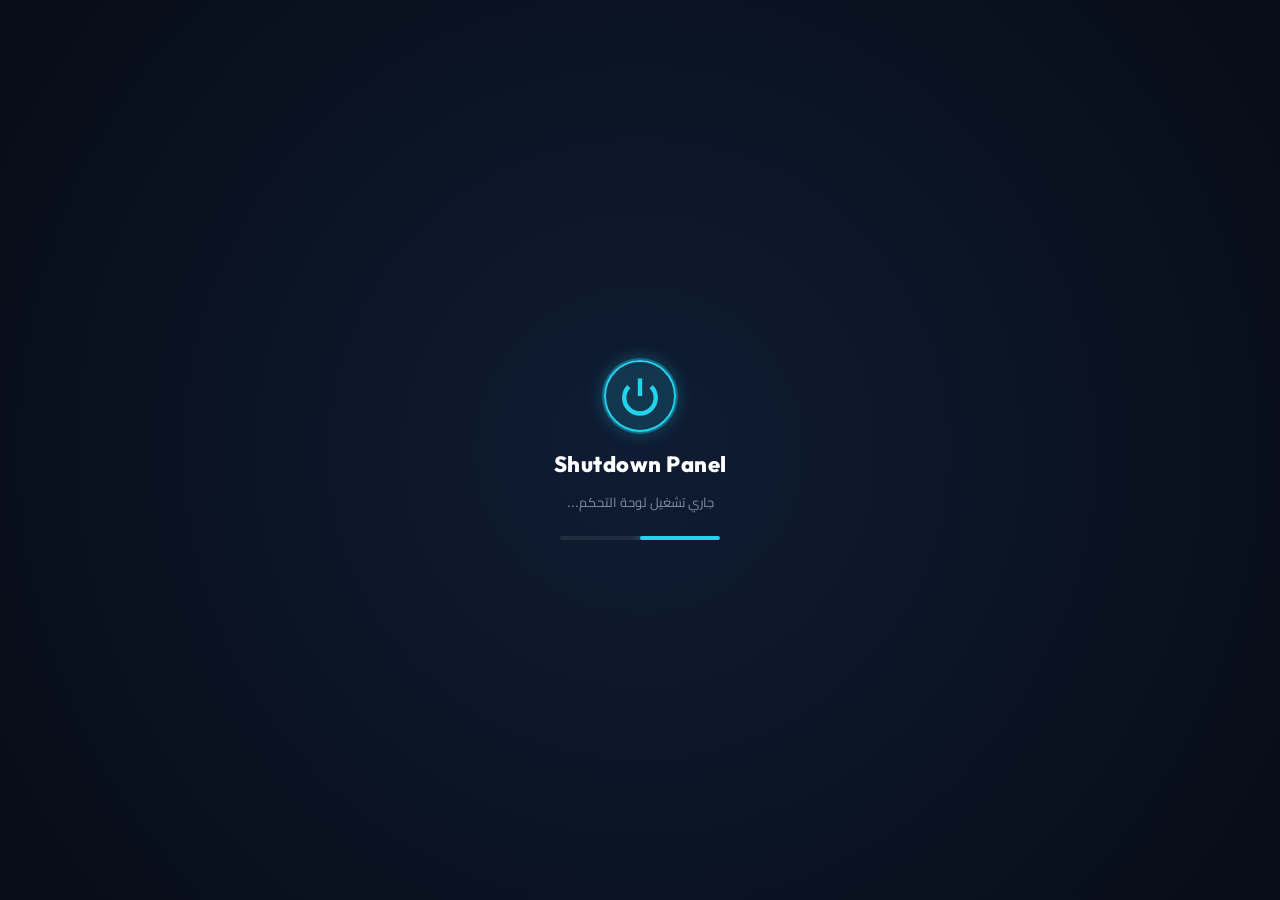
==== gui/web/index.html @ f82fb3de "feat: initial commit for ARN Shutdown Panel - Remote PC Power Management System" ====
<!DOCTYPE html>
<html lang="ar" dir="rtl">
<head>
  <meta charset="UTF-8">
  <meta name="viewport" content="width=device-width, initial-scale=1.0">
  <title>Shutdown Panel</title>
  <link rel="stylesheet" href="themes.css">
  <link rel="stylesheet" href="styles.css">
</head>
<body style="background: var(--bg); color: var(--text); margin: 0; padding: 0; overflow: hidden;">

  <!-- Premium Animated Splash Screen -->
  <div id="appSplashScreen" class="splash-screen">
    <div class="splash-content">
      <div class="splash-logo power-ring pulse-glow">
        <svg width="42" height="42" viewBox="0 0 24 24" fill="none" stroke="currentColor" stroke-width="2.5"><path d="M18.36 6.64a9 9 0 1 1-12.73 0"></path><line x1="12" y1="2" x2="12" y2="12"></line></svg>
      </div>
      <h1 class="splash-title">Shutdown Panel</h1>
      <p class="splash-subtitle">جاري تشغيل لوحة التحكم...</p>
      <div class="splash-loader">
        <div class="splash-progress"></div>
      </div>
    </div>
  </div>

  <div class="panel-container">
    <div class="app-window panel-shadow">
      
      <!-- Titlebar -->
      <div class="window-titlebar">
        <div class="brand-section">
          <div class="brand-logo-icon">
            <span id="brandPowerIcon"></span>
          </div>
          <div class="brand-badge">
            <span class="brand-title">Shutdown Panel</span>
            <span class="brand-subtitle" id="lblSubtitle">لوحة تحكم الجهاز</span>
            <span class="status-badge" id="lblConnStatus">متصل</span>
          </div>
        </div>

        <div class="window-controls">
          <button class="icon-btn" id="btnAbout" title="حول البرنامج / About">
            <span id="aboutIcon"></span>
          </button>
          <button class="icon-btn" id="btnThemeToggle" title="Theme">
            <span id="themeIcon"></span>
          </button>
          <button class="icon-btn" id="btnLangToggle" title="Language" style="font-weight: 700; font-size: 11px;">
            EN
          </button>
          <button class="icon-btn" id="btnMinimize" title="Minimize">
            <span id="minIcon"></span>
          </button>
          <button class="icon-btn btn-close" id="btnClose" title="Close">
            <span id="closeIcon"></span>
          </button>
        </div>
      </div>

      <!-- Stats & Server Sub-header -->
      <div class="stats-header">
        <!-- Server Status + Power Button (Left in RTL) -->
        <div class="server-pill">
          <button class="server-indicator-btn power-ring pulse-glow" id="btnHeaderPower" title="إيقاف فوري للجهاز">
            <span id="headerPowerIcon"></span>
          </button>
          <span>Server: <b id="lblServerStatus" style="color: var(--ok);">غير متصل</b></span>
        </div>

        <!-- Hardware Stats (Right in RTL) -->
        <div id="statsRow" style="display: flex; gap: 10px; align-items: center;">
          <span id="batteryPill" class="battery-pill" style="display:none;">🔋 <b id="batteryVal">0%</b></span>
          <span>RAM: <b id="ramVal" style="color: var(--text);">0.0%</b></span>
          <span style="opacity: 0.4;">|</span>
          <span>CPU: <b id="cpuVal" style="color: var(--text);">0.0%</b></span>
          <span id="tempDivider" style="opacity: 0.4; display: none;">|</span>
          <span id="tempRow" style="display: none;">الحرارة: <b id="tempVal">0°</b></span>
        </div>
      </div>

      <!-- Tabs Bar -->
      <div class="tabs-bar">
        <button class="tab-pill active" data-tab="timer">
          <span id="tabIconTimer"></span>
          <span id="lblTabTimer">المؤقت</span>
        </button>
        <button class="tab-pill" data-tab="remote">
          <span id="tabIconRemote"></span>
          <span id="lblTabRemote">التحكم عن بعد</span>
        </button>
        <button class="tab-pill" data-tab="quick">
          <span id="tabIconQuick"></span>
          <span id="lblTabQuick">إجراءات سريعة</span>
        </button>
        <button class="tab-pill" data-tab="schedules">
          <span id="tabIconSched">🗓️</span>
          <span id="lblTabSched">الجدولة</span>
        </button>
        <button class="tab-pill" data-tab="settings">
          <span id="tabIconSettings"></span>
          <span id="lblTabSettings">الإعدادات</span>
        </button>
      </div>

      <!-- Content Area -->
      <div class="tab-content-area">
        
        <!-- TAB 1: TIMER -->
        <div class="pane active" id="pane-timer">
          <!-- Card 1: Time Pickers -->
          <div class="box-card">
            <h2 style="text-align: center; font-size: 16px; font-weight: 700; margin-bottom: 16px;">
              <span id="lblSetTime">ضبط وقت الإيقاف</span> <span style="font-size: 18px;">⏰</span>
            </h2>
            <div class="inputs-grid">
              <div class="field-group">
                <label class="field-label" id="lblHours">ساعات</label>
                <select class="large-select-box" id="selectHours"></select>
              </div>
              <div class="field-group">
                <label class="field-label" id="lblMinutes">دقائق</label>
                <select class="large-select-box" id="selectMinutes"></select>
              </div>
            </div>
          </div>

          <!-- Card 2: Status / Countdown Box -->
          <div class="box-card" id="statusCard">
            <!-- Active Countdown state -->
            <div id="runningCountdownBox" style="display: none; text-align: center; padding: 12px 0;">
              <div style="font-size: 12px; color: var(--muted); margin-bottom: 4px;">
                <span id="lblRemaining">الوقت المتبقي لإيقاف التشغيل</span>
              </div>
              <div class="tick" id="cdTimeDisplay" style="font-family: monospace; font-size: 46px; font-weight: 800; color: var(--cyan); letter-spacing: 2px;">
                00:00:00
              </div>
              <div style="width: 100%; height: 8px; background: rgba(255,255,255,0.06); border-radius: 99px; overflow: hidden; margin: 14px 0 10px 0;">
                <div class="countdown-bar" id="cdProgressBar" style="width: 100%; height: 100%; border-radius: 99px;"></div>
              </div>
              <div style="display: flex; justify-content: center; gap: 10px; margin-top: 8px;">
                <button class="ghost-btn" id="btnPauseResume">
                  <span id="cdPauseIcon"></span> <span id="lblBtnPause">إيقاف مؤقت</span>
                </button>
              </div>
            </div>

            <!-- Big Glowing Neon Button -->
            <button class="btn-big-start cyan-glow" id="btnStartMain">
              <span id="boltIcon"></span>
              <span id="lblStartBtn">بدء العداد</span>
            </button>
          </div>

          <!-- Card 3: Quick Presets -->
          <div class="box-card">
            <!-- Quick Presets -->
            <div class="presets-row" style="display: grid; grid-template-columns: 1fr 1fr; gap: 10px;">
              <button class="preset-btn" data-secs="300" id="p5m" style="padding: 12px;">5 دقائق</button>
              <button class="preset-btn" data-secs="900" id="p15m" style="padding: 12px;">15 دقيقة</button>
              <button class="preset-btn" data-secs="1800" id="p30m" style="padding: 12px;">30 دقيقة</button>
              <button class="preset-btn" data-secs="3600" id="p1h" style="padding: 12px;">ساعة واحدة</button>
            </div>
          </div>

          <!-- Bottom Hint -->
          <div class="bottom-hint" id="lblBottomHint">
            انقر مزدوجاً على شريط العداد لإلغاء العد التنازلي
          </div>
        </div>

        <!-- TAB 2: REMOTE CONTROL -->
        <div class="pane" id="pane-remote">
          <div class="box-card">
            <div style="display: flex; align-items: center; justify-content: space-between;">
              <div>
                <div style="font-size: 15px; font-weight: 700; display: flex; align-items: center; gap: 8px;">
                  <span id="remoteWifiIcon"></span>
                  <span id="lblRemoteTitle">التحكم عن بعد</span>
                  <span class="status-badge" id="lblRemoteBadge" style="background: rgba(251,113,133,0.15); color: var(--danger);">غير متصل</span>
                </div>
                <p style="font-size: 12px; color: var(--muted); margin-top: 6px;" id="lblRemoteDescription">اسمح لأجهزة أخرى على الشبكة بالتحكم في الجهاز.</p>
              </div>
              <button class="ghost-btn" id="btnServerToggle">تفعيل</button>
            </div>

            <div style="display: grid; grid-template-columns: 1fr 1fr; gap: 12px; margin-top: 14px;">
              <div>
                <label class="field-label" id="lblBindAddr">عنوان الربط</label>
                <select class="large-select-box" id="selectBindAddr" style="font-size: 14px; padding: 10px;"></select>
              </div>
              <div>
                <label class="field-label" id="lblPortNum">المنفذ</label>
                <input type="number" id="inputPortNum" value="8080" class="large-select-box" style="font-size: 14px; padding: 10px; color: var(--text);" />
              </div>
            </div>

            <!-- Credentials Box (Username & Password) -->
            <div style="background: var(--panel); border: 1px solid var(--stroke); border-radius: 12px; padding: 12px 14px; margin-top: 12px;">
              <div style="font-size: 13px; font-weight: 700; margin-bottom: 10px; display: flex; align-items: center; justify-content: space-between;">
                <span style="display: flex; align-items: center; gap: 6px;">🔐 <span id="lblAuthCredentials">بيانات الدخول للتحكم</span></span>
                <button class="ghost-btn" id="btnSaveCredentials" style="font-size: 11px; padding: 4px 10px; color: var(--cyan);">حفظ التعديل</button>
              </div>
              <div style="display: grid; grid-template-columns: 1fr 1fr; gap: 10px;">
                <div>
                  <label class="field-label" style="font-size: 11px;" id="lblUsername">اسم المستخدم</label>
                  <input type="text" id="inputRemoteUsername" value="admin" class="large-select-box" style="font-size: 13px; padding: 8px 10px; width: 100%; color: var(--text);" autocomplete="off" />
                </div>
                <div>
                  <label class="field-label" style="font-size: 11px;" id="lblPassword">كلمة المرور</label>
                  <input type="text" id="inputRemotePassword" value="admin" class="large-select-box" style="font-size: 13px; padding: 8px 10px; width: 100%; color: var(--text);" autocomplete="off" />
                </div>
              </div>
              <div id="remoteUrls" style="font-size: 12px; color: var(--cyan); margin-top: 10px; font-family: monospace; word-break: break-all;"></div>
            </div>

            <!-- QR Code Section for Instant Phone Connection -->
            <div id="qrSectionBox" style="display: flex; align-items: center; gap: 16px; background: rgba(6,182,212,0.05); border: 1px dashed var(--cyan); border-radius: 14px; padding: 14px; margin-top: 12px;">
              <div style="background: #fff; padding: 6px; border-radius: 10px; display: flex; align-items: center; justify-content: center; min-width: 110px; min-height: 110px;">
                <img id="qrCodeImg" src="" alt="QR Code" style="width: 100px; height: 100px; display: block;" />
              </div>
              <div>
                <strong style="font-size: 14px; color: var(--text); display: flex; align-items: center; gap: 6px;">
                  <span>📱</span> <span id="lblQrTitle">مسح رمز QR للاتصال الفوري</span>
                </strong>
                <p style="font-size: 12px; color: var(--muted); margin-top: 4px;" id="lblQrDesc">
                  افتح كاميرا الهاتف وامسح الكود لفتح لوحة التحكم الكاملة والاتصال تلقائياً بدون كتابة الرمز!
                </p>
                <div style="margin-top: 8px; display: flex; gap: 8px;">
                  <button class="ghost-btn" id="btnCopyFullLink" style="font-size: 11px; padding: 4px 10px;">
                    📋 نسخ الرابط المباشر
                  </button>
                </div>
              </div>
            </div>
          </div>

          <div class="box-card">
            <div style="display: flex; justify-content: space-between; align-items: center; margin-bottom: 8px;">
              <h3 style="font-size: 13px; font-weight: 700;" id="lblClientsTitle">الأجهزة المتصلة</h3>
            </div>
            <div id="clientsList" style="font-size: 12px; color: var(--muted); text-align: center; padding: 12px 0;">
              لا توجد أجهزة متصلة حالياً
            </div>
          </div>
        </div>

        <!-- TAB 3: QUICK ACTIONS -->
        <div class="pane" id="pane-quick">
          <div class="box-card">
            <div class="tiles-grid">
              <div class="action-tile" data-action="shutdown">
                <div class="action-tile-icon" style="color: var(--danger);"><span id="qIconShutdown"></span></div>
                <strong id="qLblShutdown" style="font-size: 13px;">إيقاف التشغيل</strong>
              </div>
              <div class="action-tile" data-action="restart">
                <div class="action-tile-icon"><span id="qIconRestart"></span></div>
                <strong id="qLblRestart" style="font-size: 13px;">إعادة التشغيل</strong>
              </div>
              <div class="action-tile" data-action="sleep">
                <div class="action-tile-icon"><span id="qIconSleep"></span></div>
                <strong id="qLblSleep" style="font-size: 13px;">وضع النوم</strong>
              </div>
              <div class="action-tile" data-action="display_off">
                <div class="action-tile-icon"><span id="qIconDisplayOff"></span></div>
                <strong id="qLblDisplayOff" style="font-size: 13px;">إطفاء الشاشة</strong>
              </div>
              <div class="action-tile" data-action="lock">
                <div class="action-tile-icon"><span id="qIconLock"></span></div>
                <strong id="qLblLock" style="font-size: 13px;">قفل الجهاز</strong>
              </div>
              <div class="action-tile" data-action="signout">
                <div class="action-tile-icon"><span id="qIconSignout"></span></div>
                <strong id="qLblSignout" style="font-size: 13px;">تسجيل الخروج</strong>
              </div>
            </div>
          </div>

          <div class="box-card">
            <div style="display: flex; justify-content: space-between; align-items: center; margin-bottom: 12px;">
              <div>
                <strong style="font-size: 13px;" id="lblCustomLockTitle">🛡️ شاشة القفل المخصصة (ARN Lock)</strong>
                <p style="font-size: 11px; color: var(--muted); margin-top: 2px;" id="lblCustomLockDesc">
                  تجميد الشاشة بنافذة كاملة مخصصة ومنع المتطفلين وعرض رسالة صيانة
                </p>
              </div>
              <span class="status-badge" id="badgeDesktopLockStatus" style="background: rgba(148, 163, 184, 0.15); color: var(--muted);">مفتوح</span>
            </div>
            <div style="display: flex; gap: 8px;">
              <input 
                type="text" 
                id="inputDesktopLockMsg" 
                class="large-select-box" 
                style="flex: 1; text-align: start; font-size: 13px; padding: 8px 12px;" 
                placeholder="الجهاز تحت الصيانة - يرجى عدم لمس الحاسوب" 
                value="الجهاز تحت الصيانة - يرجى عدم لمس الحاسوب"
              />
              <button class="ghost-btn" id="btnTriggerCustomLock" style="padding: 0 16px; border-color: var(--cyan); color: var(--cyan); white-space: nowrap;">
                🔒 قفل الشاشة الآن
              </button>
            </div>
          </div>

          <div class="box-card" style="display: flex; justify-content: space-between; align-items: center;">
            <div>
              <strong style="font-size: 13px;" id="lblAbortTile">إلغاء أي أمر معلّق</strong>
              <p style="font-size: 11px; color: var(--muted);">shutdown.exe /a</p>
            </div>
            <button class="ghost-btn danger" id="btnAbortSys">
              <span id="abortBanIcon"></span> <span id="lblBtnAbort">إلغاء الآن</span>
            </button>
          </div>
        </div>

        <!-- TAB 4: SCHEDULES -->
        <div class="pane" id="pane-schedules">
          <div class="box-card">
            <div style="display: flex; justify-content: space-between; align-items: center;">
              <div>
                <strong style="font-size: 14px;" id="lblSchedTitle">جدولة أسبوعية</strong>
                <p style="font-size: 11px; color: var(--muted); margin-top: 4px;" id="lblSchedDesc">
                  نفّذ إجراءً تلقائيًا في أوقات محددة من الأسبوع — مثل إيقاف التشغيل يوميًا 23:00
                </p>
              </div>
            </div>

            <div id="schedulesList" style="display: flex; flex-direction: column; gap: 8px;">
              <div style="text-align: center; color: var(--muted); font-size: 12px; padding: 14px 0;" id="noSchedulesMsg">
                لا توجد جدولة بعد
              </div>
            </div>

            <div class="sched-form">
              <div>
                <label class="field-label" id="lblSchedAction">الإجراء</label>
                <select class="large-select-box" id="schedAction" style="font-size: 13px; padding: 9px;">
                  <option value="shutdown">إيقاف التشغيل</option>
                  <option value="restart">إعادة التشغيل</option>
                  <option value="sleep">وضع النوم</option>
                  <option value="display_off">إطفاء الشاشة</option>
                  <option value="lock">قفل الجهاز</option>
                  <option value="signout">تسجيل الخروج</option>
                </select>
              </div>
              <div>
                <label class="field-label" id="lblSchedTime">الوقت</label>
                <input type="time" id="schedTime" value="23:00" class="large-select-box" style="font-size: 13px; padding: 9px; color: var(--text);" />
              </div>
              <div class="sched-days" id="schedDays"></div>
              <button class="ghost-btn" id="btnAddSchedule" style="grid-column: 1 / -1;">➕ إضافة جدولة</button>
            </div>
          </div>
        </div>

        <!-- TAB 5: SETTINGS -->
        <div class="pane" id="pane-settings">
          <div class="box-card" style="display: flex; flex-direction: column; gap: 12px;">
            <div style="display: flex; justify-content: space-between; align-items: center;">
              <div>
                <strong style="font-size: 13px;" id="lblSetLang">اللغة / Language</strong>
              </div>
              <select id="cfgLang" class="large-select-box" style="width: auto; padding: 6px 12px; font-size: 13px;">
                <option value="ar">العربية (Arabic)</option>
                <option value="en">English</option>
              </select>
            </div>

            <div style="display: flex; justify-content: space-between; align-items: center;">
              <div>
                <strong style="font-size: 13px;" id="lblSetTheme">السمة / Theme</strong>
              </div>
              <select id="cfgTheme" class="large-select-box" style="width: auto; padding: 6px 12px; font-size: 13px;">
                <option value="dark">داكن (Dark)</option>
                <option value="light">فاتح (Light)</option>
                <option value="ocean">محيط (Ocean)</option>
                <option value="forest">غابة (Forest)</option>
                <option value="sunset">غروب (Sunset)</option>
                <option value="purple">بنفسجي (Purple)</option>
                <option value="midnight">منتصف الليل (Midnight)</option>
              </select>
            </div>

            <div style="display: flex; justify-content: space-between; align-items: center;">
              <div>
                <strong style="font-size: 13px;" id="lblSetWidgetStyle">تصميم نافذة الوقت</strong>
                <p style="font-size: 11px; color: var(--muted);" id="lblSetWidgetStyleDesc">شكل نافذة الوقت الفعلي على حافة الشاشة</p>
              </div>
              <select id="cfgWidgetStyle" class="large-select-box" style="width: auto; padding: 6px 12px; font-size: 13px;">
                <option value="cyber">⚡ نيون سايبر (Cyber Glass)</option>
                <option value="pill">💊 كبسولة بسيطة (Minimal Pill)</option>
                <option value="hud">🛰️ شاشة تكتيكية (Sci-Fi HUD)</option>
                <option value="luxury">⏱️ فخامة ملكية (Luxury Chrono)</option>
              </select>
            </div>

            <div style="display: flex; justify-content: space-between; align-items: center;">
              <div>
                <strong style="font-size: 13px;" id="lblSetCountdownStyle">تصميم عداد التنازلي</strong>
                <p style="font-size: 11px; color: var(--muted);" id="lblSetCountdownStyleDesc">شكل شاشة العداد المنبثقة أعلى الشاشة</p>
              </div>
              <select id="cfgCountdownStyle" class="large-select-box" style="width: auto; padding: 6px 12px; font-size: 13px;">
                <option value="hud">📊 شريط HUD علوي (HUD Bar)</option>
                <option value="island">⭕ حلقة دائرية (Dynamic Island)</option>
                <option value="reactor">🔋 مفاعل طاقة (Cyber Reactor)</option>
                <option value="pill">🫧 كبسولة زجاجية (Glass Pill)</option>
              </select>
            </div>

            <div style="display: flex; justify-content: space-between; align-items: center;">
              <div>
                <strong style="font-size: 13px;" id="lblSetSounds">الأصوات</strong>
                <p style="font-size: 11px; color: var(--muted);">تنبيه صوتي عند اقتراب انتهاء العداد</p>
              </div>
              <input type="checkbox" id="cfgSounds" style="width: 18px; height: 18px;" />
            </div>

            <div style="display: flex; justify-content: space-between; align-items: center;">
              <div>
                <strong style="font-size: 13px;" id="lblSetConfirm">تأكيد قبل التنفيذ</strong>
                <p style="font-size: 11px; color: var(--muted);">إظهار نافذة تأكيد قبل الأوامر الفورية</p>
              </div>
              <input type="checkbox" id="cfgConfirm" style="width: 18px; height: 18px;" />
            </div>

            <div style="display: flex; justify-content: space-between; align-items: center;">
              <div>
                <strong style="font-size: 13px;" id="lblSetForce">فرض الإيقاف (/f)</strong>
                <p style="font-size: 11px; color: var(--muted);">إغلاق البرامج بالقوة</p>
              </div>
              <input type="checkbox" id="cfgForce" style="width: 18px; height: 18px;" />
            </div>

            <div style="display: flex; justify-content: space-between; align-items: center;">
              <div>
                <strong style="font-size: 13px;" id="lblSetWarn">التنبيه قبل التنفيذ (ثانية)</strong>
                <p style="font-size: 11px; color: var(--muted);">إشعار صوتي ومنبثق قبل انتهاء العداد بهذه المدة</p>
              </div>
              <input type="number" id="cfgWarnBefore" min="0" max="600" value="30" class="large-select-box" style="width: 80px; padding: 6px; font-size: 13px; color: var(--text);" />
            </div>

            <div style="display: flex; justify-content: space-between; align-items: center;">
              <div>
                <strong style="font-size: 13px;" id="lblSetStats">إظهار إحصائيات العتاد</strong>
                <p style="font-size: 11px; color: var(--muted);">شريط المعالج والذاكرة في الأعلى</p>
              </div>
              <input type="checkbox" id="cfgShowStats" style="width: 18px; height: 18px;" />
            </div>

            <div style="display: flex; justify-content: space-between; align-items: center;">
              <div>
                <strong style="font-size: 13px;" id="lblSetAutostart">التشغيل مع ويندوز</strong>
                <p style="font-size: 11px; color: var(--muted);">بدء التطبيق تلقائيًا عند تسجيل الدخول</p>
              </div>
              <input type="checkbox" id="cfgAutoStart" style="width: 18px; height: 18px;" />
            </div>

            <div style="display: flex; justify-content: space-between; align-items: center;">
              <div>
                <strong style="font-size: 13px;" id="lblSetStartMinimized">بدء مصغراً في صينية النظام</strong>
                <p style="font-size: 11px; color: var(--muted);" id="lblSetStartMinimizedDesc">إخفاء الواجهة الرئيسية عند الإقلاع وإظهار نافذة الوقت فقط</p>
              </div>
              <input type="checkbox" id="cfgStartMinimized" style="width: 18px; height: 18px;" />
            </div>

            <div style="display: flex; justify-content: space-between; align-items: center;">
              <div>
                <strong style="font-size: 13px;">HTTPS <span id="httpsAvailBadge" class="secure-badge off">—</span></strong>
                <p style="font-size: 11px; color: var(--muted);" id="lblSetHttps">
                  تشفير الاتصال بخادم الجوال (يظهر تحذير شهادة بالجوال أول مرة — طبيعي)
                </p>
              </div>
              <input type="checkbox" id="cfgHttps" style="width: 18px; height: 18px;" />
            </div>
          </div>

          <div class="version-footer" id="versionFooter" title="حول البرنامج / About">v—</div>
        </div>

      </div>
    </div>
  </div>

  <!-- Confirmation Modal -->
  <div class="modal-backdrop" id="confirmModal">
    <div class="modal-dialog">
      <h3 style="font-size: 16px; font-weight: 700;" id="modalTitle">تأكيد العملية</h3>
      <p style="font-size: 13px; color: var(--muted);" id="modalBody">هل أنت متأكد من رغبتك في تنفيذ هذا الإجراء؟</p>
      <div class="modal-cmd" id="modalCmdDisplay">shutdown.exe /s /t 0</div>
      <div style="display: flex; justify-content: flex-end; gap: 8px; margin-top: 6px;">
        <button class="ghost-btn" id="modalCancel">إلغاء</button>
        <button class="ghost-btn danger" id="modalConfirm">تأكيد وتنفيذ</button>
      </div>
    </div>
  </div>

  <!-- ARN Technology About Modal (Rules 1 & 2) -->
  <div class="modal-backdrop" id="aboutModal">
    <div class="about-dialog">
      <button class="about-close-btn" id="btnAboutClose" title="إغلاق">
        <span id="aboutCloseIcon"></span>
      </button>

      <div class="about-brand-box">
        <div class="about-logo-wrapper">
          <img src="assets/icons/logo.png" alt="ARN Technology" onerror="this.style.display='none'; document.getElementById('aboutFallbackLogo').style.display='flex';" />
          <div id="aboutFallbackLogo" style="display: none; align-items: center; justify-content: center; width: 100%; height: 100%;">
            <svg width="32" height="32" viewBox="0 0 24 24" fill="none" stroke="var(--cyan)" stroke-width="2.5"><path d="M18.36 6.64a9 9 0 1 1-12.73 0"></path><line x1="12" y1="2" x2="12" y2="12"></line></svg>
          </div>
        </div>
        <h2 class="about-title" id="aboutDialogTitle">ARN - Shutdown Panel</h2>
        <span class="about-version-tag" id="aboutVersionTag">v2.0</span>
      </div>

      <p class="about-desc" id="aboutDesc">
        لوحة تحكم احترافية لجدولة وإيقاف تشغيل النظام والتحكم به عن بعد بأعلى درجات الأمان والسرعة.
      </p>

      <div class="about-credits-card">
        <div class="about-developer" id="aboutDeveloper">تطوير وبرمجة: عبده رجب نصار</div>
        <div class="about-copyright" id="aboutCopyright">حقوق النشر (c) 2026 لشركة ARN Technology. جميع الحقوق محفوظة.</div>
      </div>

      <div class="about-social-row">
        <button class="about-social-btn" id="btnSocialWhatsApp" title="WhatsApp" data-url="https://wa.me/201556710314">
          <img src="assets/icons/whatsapp.png" alt="WhatsApp" />
        </button>
        <button class="about-social-btn" id="btnSocialTelegram" title="Telegram" data-url="https://t.me/ABDOURNASSAR95">
          <img src="assets/icons/telegram.png" alt="Telegram" />
        </button>
        <button class="about-social-btn" id="btnSocialFacebook" title="Facebook" data-url="https://www.facebook.com/abdouragab.nassar">
          <img src="assets/icons/facebook.png" alt="Facebook" />
        </button>
        <button class="about-social-btn" id="btnSocialMessenger" title="Messenger" data-url="https://m.me/abdouragab.nassar">
          <img src="assets/icons/messenger.png" alt="Messenger" />
        </button>
      </div>

      <button class="ghost-btn" id="btnAboutOk" style="min-width: 120px; justify-content: center; margin-top: 6px;">
        إغلاق
      </button>
    </div>
  </div>

  <!-- Toasts -->
  <div class="toast-container" id="toastContainer"></div>

  <!-- Scripts -->
  <script src="i18n.js"></script>
  <script src="icons.js"></script>
  <script src="app.js"></script>
</body>
</html>
---- gui/web/themes.css ----
/* 
  Themes Definition for Shutdown Panel
  Include this file to support multiple themes across all windows.
*/

:root, [data-theme="dark"] {
  --bg: #070c16;
  --panel: #0c1424;
  --panel-2: #101a2e;
  --stroke: rgba(56, 189, 248, 0.16);
  --cyan: #22d3ee;
  --cyan-2: #06b6d4;
  --text: #e8f4ff;
  --muted: #7d90a8;
  --danger: #fb7185;
  --ok: #34d399;
  --warn: #fbbf24;
  --radius: 16px;
}

[data-theme="light"] {
  --bg: #d7e4f2;
  --panel: #f4f8fc;
  --panel-2: #ffffff;
  --stroke: rgba(8, 80, 120, 0.12);
  --cyan: #0891b2;
  --cyan-2: #0e7490;
  --text: #0f2744;
  --muted: #5b6f86;
  --danger: #e11d48;
  --ok: #059669;
  --warn: #d97706;
}

[data-theme="ocean"] {
  --bg: #031525;
  --panel: #07223b;
  --panel-2: #0b2e4d;
  --stroke: rgba(56, 189, 248, 0.2);
  --cyan: #38bdf8;
  --cyan-2: #0284c7;
  --text: #f0f9ff;
  --muted: #7dd3fc;
  --danger: #ef4444;
  --ok: #10b981;
  --warn: #f59e0b;
}

[data-theme="forest"] {
  --bg: #061f14;
  --panel: #0a2f1f;
  --panel-2: #10422d;
  --stroke: rgba(52, 211, 153, 0.2);
  --cyan: #34d399;
  --cyan-2: #059669;
  --text: #ecfdf5;
  --muted: #6ee7b7;
  --danger: #f87171;
  --ok: #3b82f6;
  --warn: #fbbf24;
}

[data-theme="sunset"] {
  --bg: #2a0a18;
  --panel: #401021;
  --panel-2: #5c162c;
  --stroke: rgba(251, 146, 60, 0.2);
  --cyan: #fb923c;
  --cyan-2: #ea580c;
  --text: #fff7ed;
  --muted: #fdba74;
  --danger: #f43f5e;
  --ok: #10b981;
  --warn: #facc15;
}

[data-theme="purple"] {
  --bg: #140b2e;
  --panel: #20114a;
  --panel-2: #2e1866;
  --stroke: rgba(192, 132, 252, 0.2);
  --cyan: #c084fc;
  --cyan-2: #9333ea;
  --text: #faf5ff;
  --muted: #d8b4fe;
  --danger: #fb7185;
  --ok: #34d399;
  --warn: #fbbf24;
}

[data-theme="midnight"] {
  --bg: #000000;
  --panel: #0a0a0a;
  --panel-2: #171717;
  --stroke: rgba(255, 255, 255, 0.15);
  --cyan: #f8fafc;
  --cyan-2: #94a3b8;
  --text: #ffffff;
  --muted: #94a3b8;
  --danger: #ef4444;
  --ok: #10b981;
  --warn: #eab308;
}
---- gui/web/styles.css ----
/* Local fonts (bundled — no network dependency, no startup delay) */
@font-face {
  font-family: "Cairo";
  src: url("fonts/cairo-arabic.woff2") format("woff2");
  font-weight: 200 1000;
  font-style: normal;
  font-display: swap;
  unicode-range: U+0600-06FF, U+0750-077F, U+0870-088E, U+0890-0891, U+0897-08E1, U+08E3-08FF, U+200C-200E, U+2010-2011, U+204F, U+2E41, U+FB50-FDFF, U+FE70-FE74, U+FE76-FEFC;
}
@font-face {
  font-family: "Cairo";
  src: url("fonts/cairo-latinext.woff2") format("woff2");
  font-weight: 200 1000;
  font-style: normal;
  font-display: swap;
  unicode-range: U+0100-02BA, U+02BD-02C5, U+02C7-02CC, U+02CE-02D7, U+02DD-02FF, U+0304, U+0308, U+0329, U+1D00-1DBF, U+1E00-1E9F, U+1EF2-1EFF, U+2020, U+20A0-20AB, U+20AD-20C0, U+2113, U+2C60-2C7F, U+A720-A7FF;
}
@font-face {
  font-family: "Cairo";
  src: url("fonts/cairo-latin.woff2") format("woff2");
  font-weight: 200 1000;
  font-style: normal;
  font-display: swap;
  unicode-range: U+0000-00FF, U+0131, U+0152-0153, U+02BB-02BC, U+02C6, U+02DA, U+02DC, U+0300-0301, U+0303-0304, U+0308-0309, U+0323, U+0329, U+2000-206F, U+20AC, U+2122, U+2191, U+2193, U+2212, U+2215, U+FEFF, U+FFFD;
}
@font-face {
  font-family: "Outfit";
  src: url("fonts/outfit-latinext.woff2") format("woff2");
  font-weight: 100 900;
  font-style: normal;
  font-display: swap;
  unicode-range: U+0100-02BA, U+02BD-02C5, U+02C7-02CC, U+02CE-02D7, U+02DD-02FF, U+0304, U+0308, U+0329, U+1D00-1DBF, U+1E00-1E9F, U+1EF2-1EFF, U+2020, U+20A0-20AB, U+20AD-20C0, U+2113, U+2C60-2C7F, U+A720-A7FF;
}
@font-face {
  font-family: "Outfit";
  src: url("fonts/outfit-latin.woff2") format("woff2");
  font-weight: 100 900;
  font-style: normal;
  font-display: swap;
  unicode-range: U+0000-00FF, U+0131, U+0152-0153, U+02BB-02BC, U+02C6, U+02DA, U+02DC, U+0300-0301, U+0303-0304, U+0308-0309, U+0323, U+0329, U+2000-206F, U+20AC, U+2122, U+2191, U+2193, U+2212, U+2215, U+FEFF, U+FFFD;
}

@import url('fonts.css');
@import url('themes.css');

* {
  box-sizing: border-box;
  margin: 0;
  padding: 0;
  user-select: none;
  -webkit-user-select: none;
}

html, body {
  width: 100%;
  height: 100%;
  overflow: hidden;
  background: var(--bg);
  color: var(--text);
  font-family: "Cairo", "Outfit", system-ui, -apple-system, sans-serif;
}

[dir="ltr"] body, [dir="ltr"] {
  font-family: "Outfit", "Cairo", system-ui, -apple-system, sans-serif;
}

button, select, input {
  font-family: inherit;
  outline: none;
}

/* Custom Scrollbar */
::-webkit-scrollbar { width: 6px; height: 6px; }
::-webkit-scrollbar-track { background: transparent; }
::-webkit-scrollbar-thumb { background: rgba(34, 211, 238, 0.25); border-radius: 99px; }
::-webkit-scrollbar-thumb:hover { background: rgba(34, 211, 238, 0.4); }

.panel-container {
  display: flex;
  align-items: center;
  justify-content: center;
  width: 100vw;
  height: 100vh;
  padding: 0;
  margin: 0;
  overflow: hidden;
  background: var(--bg);
}

.panel-shadow {
  box-shadow: none;
}

.cyan-glow {
  box-shadow:
    0 0 0 1px rgba(34, 211, 238, 0.35),
    0 8px 28px rgba(6, 182, 212, 0.28);
}

.danger-glow {
  box-shadow:
    0 0 0 1px rgba(251, 113, 133, 0.35),
    0 8px 28px rgba(251, 113, 133, 0.28);
}

.power-ring {
  box-shadow:
    0 0 0 2px rgba(34, 211, 238, 0.35),
    0 0 18px rgba(34, 211, 238, 0.35);
  cursor: pointer;
  transition: all 0.2s ease;
}

.power-ring:hover {
  box-shadow:
    0 0 0 2px rgba(34, 211, 238, 0.7),
    0 0 28px rgba(34, 211, 238, 0.55);
  transform: scale(1.05);
}

@keyframes pulse-glow {
  0%, 100% {
    box-shadow:
      0 0 0 2px rgba(34, 211, 238, 0.3),
      0 0 14px rgba(34, 211, 238, 0.25);
  }
  50% {
    box-shadow:
      0 0 0 3px rgba(34, 211, 238, 0.7),
      0 0 26px rgba(34, 211, 238, 0.55);
  }
}

.pulse-glow {
  animation: pulse-glow 2.2s ease-in-out infinite;
}

@keyframes tick {
  0%, 100% { transform: scale(1); }
  50% { transform: scale(1.02); }
}

.tick {
  animation: tick 1s ease-in-out infinite;
}

@keyframes barber {
  from { background-position: 0 0; }
  to { background-position: 40px 0; }
}

.countdown-bar {
  background-image: repeating-linear-gradient(
    -45deg,
    rgba(34, 211, 238, 0.95) 0 10px,
    rgba(6, 182, 212, 0.7) 10px 20px
  );
  background-size: 40px 40px;
  animation: barber 0.8s linear infinite;
}

/* App Window Shell */
.app-window {
  width: 100vw;
  height: 100vh;
  background: var(--panel);
  display: flex;
  flex-direction: column;
  overflow: hidden;
  position: relative;
  border: 1px solid var(--stroke);
}

/* Window Header / Title Bar - Fixed and Non-Draggable */
.window-titlebar {
  display: flex;
  align-items: center;
  justify-content: space-between;
  padding: 10px 16px;
  border-bottom: 1px solid var(--stroke);
  -webkit-app-region: no-drag;
  cursor: default;
  background: var(--panel-2);
}

.brand-section {
  display: flex;
  align-items: center;
  gap: 10px;
}

.brand-badge {
  display: flex;
  align-items: center;
  gap: 8px;
}

.brand-logo-icon {
  width: 32px;
  height: 32px;
  border-radius: 50%;
  background: rgba(34, 211, 238, 0.15);
  border: 1px solid rgba(34, 211, 238, 0.4);
  display: flex;
  align-items: center;
  justify-content: center;
  color: var(--cyan);
}

.brand-title {
  font-size: 15px;
  font-weight: 700;
  letter-spacing: 0.5px;
  color: var(--cyan);
}

.brand-subtitle {
  font-size: 13px;
  color: var(--muted);
}

.status-badge {
  border-radius: 9999px;
  padding: 2px 8px;
  font-size: 10px;
  font-weight: 700;
  background: rgba(52, 211, 153, 0.15);
  color: var(--ok);
}

.window-controls {
  display: flex;
  align-items: center;
  gap: 4px;
  -webkit-app-region: no-drag;
}

.icon-btn {
  background: transparent;
  border: none;
  color: var(--muted);
  width: 30px;
  height: 30px;
  border-radius: 8px;
  display: flex;
  align-items: center;
  justify-content: center;
  cursor: pointer;
  transition: all 0.15s;
}

.icon-btn:hover {
  background: rgba(255, 255, 255, 0.08);
  color: var(--text);
}

.icon-btn.btn-close:hover {
  background: var(--danger);
  color: #fff;
}

/* Sub-header Stats & Server Status */
.stats-header {
  display: flex;
  align-items: center;
  justify-content: space-between;
  padding: 8px 20px 4px 20px;
  font-size: 12px;
  color: var(--muted);
}

.server-pill {
  display: flex;
  align-items: center;
  gap: 10px;
}

.server-indicator-btn {
  width: 40px;
  height: 40px;
  border-radius: 50%;
  display: flex;
  align-items: center;
  justify-content: center;
  background: color-mix(in srgb, var(--panel-2) 80%, #000);
  border: none;
  color: var(--cyan);
}

/* Horizontal Tabs Bar */
.tabs-bar {
  display: flex;
  align-items: center;
  justify-content: center;
  gap: 6px;
  padding: 4px 16px 10px 16px;
}

.tab-pill {
  display: flex;
  align-items: center;
  gap: 6px;
  padding: 6px 16px;
  border-radius: 9999px;
  font-size: 12.5px;
  font-weight: 600;
  color: var(--muted);
  background: transparent;
  border: none;
  cursor: pointer;
  transition: all 0.2s cubic-bezier(0.4, 0, 0.2, 1);
}

.tab-pill:hover {
  color: var(--text);
  background: rgba(255, 255, 255, 0.05);
}

.tab-pill.active {
  background: var(--cyan);
  color: #0b1322;
  box-shadow: 0 6px 20px rgba(34, 211, 238, 0.3);
}

/* Content Container with Smooth Scrollbar */
.tab-content-area {
  padding: 0 16px 16px 16px;
  overflow-y: auto;
  overflow-x: hidden;
  display: flex;
  flex-direction: column;
  gap: 10px;
  flex: 1;
  scrollbar-width: thin;
  scrollbar-color: rgba(34, 211, 238, 0.4) rgba(0, 0, 0, 0.15);
}

.tab-content-area::-webkit-scrollbar {
  width: 6px;
}
.tab-content-area::-webkit-scrollbar-track {
  background: rgba(0, 0, 0, 0.15);
  border-radius: 99px;
}
.tab-content-area::-webkit-scrollbar-thumb {
  background: rgba(34, 211, 238, 0.4);
  border-radius: 99px;
}
.tab-content-area::-webkit-scrollbar-thumb:hover {
  background: rgba(34, 211, 238, 0.7);
}

.pane {
  display: none;
  flex-direction: column;
  gap: 10px;
}

.pane.active {
  display: flex;
}

/* Card Boxes */
.box-card {
  background: var(--panel-2);
  border: 1px solid var(--stroke);
  border-radius: 14px;
  padding: 10px 14px;
}

/* Large Inputs */
.inputs-grid {
  display: grid;
  grid-template-columns: 1fr 1fr;
  gap: 12px;
}

.field-group {
  display: flex;
  flex-direction: column;
  gap: 4px;
}

.field-label {
  font-size: 12px;
  color: var(--muted);
}

.large-select-box {
  background: var(--panel);
  border: 1px solid var(--stroke);
  border-radius: 12px;
  padding: 10px 14px;
  color: var(--cyan);
  font-size: 15px;
  font-weight: 600;
  width: 100%;
  cursor: pointer;
  text-align: center;
  transition: border-color 0.2s;
}

.large-select-box:focus {
  border-color: var(--cyan);
  box-shadow: 0 0 0 2px rgba(34, 211, 238, 0.2);
}

.large-select-box option {
  background: var(--panel-2);
  color: var(--text);
}

/* Status / Ready Box */
.status-box {
  display: flex;
  flex-direction: column;
  align-items: center;
  justify-content: center;
  padding: 12px;
  min-height: 64px;
  background: var(--panel-2);
  border: 1px solid var(--stroke);
  border-radius: 16px;
  color: var(--muted);
  font-size: 13px;
}

/* Action Switcher & Big Start Button */
.action-pills-row {
  display: flex;
  align-items: center;
  justify-content: center;
  gap: 6px;
  margin-bottom: 8px;
}

.action-pill-btn {
  padding: 5px 12px;
  border-radius: 9999px;
  font-size: 11.5px;
  font-weight: 600;
  background: transparent;
  border: none;
  color: var(--muted);
  cursor: pointer;
  transition: all 0.15s;
}

.action-pill-btn.active {
  background: rgba(34, 211, 238, 0.18);
  color: var(--cyan);
}

.btn-big-start {
  width: 100%;
  padding: 11px 18px;
  border-radius: 9999px;
  border: 1.5px solid rgba(34, 211, 238, 0.55);
  background: transparent;
  color: var(--cyan);
  font-size: 15px;
  font-weight: 700;
  cursor: pointer;
  display: flex;
  align-items: center;
  justify-content: center;
  gap: 10px;
  transition: all 0.2s ease;
}

.btn-big-start:hover {
  background: rgba(34, 211, 238, 0.08);
  border-color: var(--cyan);
  transform: translateY(-1px);
}

.btn-big-start:active {
  transform: translateY(0);
}

/* Presets Row */
.presets-row {
  display: flex;
  align-items: center;
  justify-content: center;
  gap: 8px;
  margin-top: 12px;
  flex-wrap: wrap;
}

.preset-btn {
  background: transparent;
  border: none;
  color: var(--muted);
  font-size: 12px;
  padding: 4px 8px;
  border-radius: 6px;
  cursor: pointer;
  transition: all 0.15s;
}

.preset-btn:hover {
  background: rgba(255, 255, 255, 0.06);
  color: var(--text);
}

/* Bottom Hint */
.bottom-hint {
  text-align: center;
  font-size: 12px;
  color: var(--muted);
  padding: 6px 0 8px 0;
}

/* Ghost Button */
.ghost-btn {
  background: rgba(255, 255, 255, 0.05);
  border: 1px solid var(--stroke);
  color: var(--text);
  padding: 7px 14px;
  border-radius: 10px;
  font-size: 12px;
  font-weight: 600;
  cursor: pointer;
  display: inline-flex;
  align-items: center;
  gap: 6px;
  transition: all 0.15s;
}

.ghost-btn:hover {
  background: rgba(255, 255, 255, 0.1);
  border-color: var(--cyan);
}

.ghost-btn.danger {
  color: var(--danger);
  border-color: rgba(251, 113, 133, 0.25);
}

.ghost-btn.danger:hover {
  background: rgba(251, 113, 133, 0.15);
  border-color: var(--danger);
}

/* Action Tiles Grid for Quick Tab */
.tiles-grid {
  display: grid;
  grid-template-columns: repeat(3, 1fr);
  gap: 12px;
}

.action-tile {
  background: var(--panel);
  border: 1px solid var(--stroke);
  border-radius: 16px;
  padding: 16px;
  display: flex;
  flex-direction: column;
  align-items: center;
  gap: 8px;
  cursor: pointer;
  transition: all 0.2s ease;
}

.action-tile:hover {
  background: rgba(34, 211, 238, 0.05);
  border-color: var(--cyan);
  transform: translateY(-2px);
}

.action-tile-icon {
  width: 40px;
  height: 40px;
  border-radius: 10px;
  display: flex;
  align-items: center;
  justify-content: center;
  background: rgba(34, 211, 238, 0.1);
  color: var(--cyan);
}

/* Modal Dialog */
.modal-backdrop {
  position: fixed;
  inset: 0;
  background: rgba(0, 0, 0, 0.65);
  backdrop-filter: blur(6px);
  display: none;
  align-items: center;
  justify-content: center;
  z-index: 200;
}

.modal-backdrop.open { display: flex; }

.modal-dialog {
  background: var(--panel);
  border: 1px solid var(--stroke);
  border-radius: 20px;
  width: 90%;
  max-width: 440px;
  padding: 24px;
  display: flex;
  flex-direction: column;
  gap: 16px;
  box-shadow: 0 30px 80px rgba(0,0,0,0.7);
}

.modal-cmd {
  background: var(--panel-2);
  border: 1px solid var(--stroke);
  border-radius: 10px;
  padding: 10px 14px;
  font-family: Consolas, monospace;
  font-size: 13px;
  color: var(--cyan);
}

/* Toasts */
.toast-container {
  position: fixed;
  bottom: 24px;
  inset-inline-end: 24px;
  display: flex;
  flex-direction: column;
  gap: 8px;
  z-index: 300;
}

.toast {
  background: var(--panel-2);
  border: 1px solid var(--stroke);
  color: var(--text);
  padding: 10px 16px;
  border-radius: 12px;
  font-size: 13px;
  box-shadow: 0 10px 25px rgba(0,0,0,0.5);
  display: flex;
  align-items: center;
  gap: 8px;
}

.toast.toast-ok { border-inline-start: 4px solid var(--ok); }
.toast.toast-warn { border-inline-start: 4px solid var(--warn); }
.toast.toast-danger { border-inline-start: 4px solid var(--danger); }

/* Splash Screen Overlay */
.splash-screen {
  position: fixed;
  inset: 0;
  background: radial-gradient(circle at center, #0f1c33 0%, #070c16 100%);
  display: flex;
  align-items: center;
  justify-content: center;
  z-index: 9999;
  transition: opacity 0.4s ease, transform 0.4s ease;
}

.splash-screen.hide {
  opacity: 0;
  transform: scale(1.03);
  pointer-events: none;
  visibility: hidden;
}

.splash-content {
  display: flex;
  flex-direction: column;
  align-items: center;
  gap: 12px;
  text-align: center;
}

.splash-logo {
  width: 72px;
  height: 72px;
  border-radius: 50%;
  background: rgba(34, 211, 238, 0.15);
  border: 2px solid var(--cyan);
  display: flex;
  align-items: center;
  justify-content: center;
  color: var(--cyan);
  margin-bottom: 6px;
}

.splash-title {
  font-size: 22px;
  font-weight: 800;
  color: #fff;
  letter-spacing: 0.5px;
}

.splash-subtitle {
  font-size: 13px;
  color: var(--muted);
}

.splash-loader {
  width: 160px;
  height: 4px;
  background: rgba(255, 255, 255, 0.08);
  border-radius: 99px;
  overflow: hidden;
  margin-top: 10px;
}

.splash-progress {
  width: 50%;
  height: 100%;
  background: var(--cyan);
  border-radius: 99px;
  box-shadow: 0 0 10px var(--cyan);
  animation: splashAnim 1.2s infinite ease-in-out;
}

@keyframes splashAnim {
  0% { transform: translateX(-100%); width: 30%; }
  50% { transform: translateX(100%); width: 70%; }
  100% { transform: translateX(300%); width: 30%; }
}

/* ============================================================
   v2 additions: battery pill, schedules tab, version footer
   ============================================================ */
.battery-pill {
  display: inline-flex;
  align-items: center;
  gap: 4px;
  font-size: 11px;
  font-weight: 700;
  color: var(--ok);
  background: rgba(52, 211, 153, 0.12);
  border: 1px solid rgba(52, 211, 153, 0.25);
  padding: 2px 8px;
  border-radius: 99px;
}
.battery-pill.low { color: var(--warn); background: rgba(251, 191, 36, 0.12); border-color: rgba(251, 191, 36, 0.25); }

/* Schedules */
.sched-row {
  display: flex;
  align-items: center;
  justify-content: space-between;
  gap: 10px;
  background: var(--panel-2);
  border: 1px solid var(--stroke);
  padding: 10px 12px;
  border-radius: 12px;
}
.sched-info { display: flex; flex-direction: column; gap: 3px; min-width: 0; }
.sched-time { font-family: "Outfit", monospace; font-size: 17px; font-weight: 800; color: var(--cyan); direction: ltr; }
.sched-desc { font-size: 11px; color: var(--muted); }
.sched-row.disabled .sched-time { color: var(--muted); text-decoration: line-through; }
.sched-actions { display: flex; gap: 6px; }
.sched-form {
  display: grid;
  grid-template-columns: 1fr 1fr;
  gap: 10px;
  padding-top: 6px;
  border-top: 1px dashed var(--stroke);
  margin-top: 4px;
}
.sched-days { grid-column: 1 / -1; display: flex; gap: 5px; flex-wrap: wrap; }
.day-chip {
  flex: 1;
  min-width: 34px;
  text-align: center;
  padding: 7px 4px;
  border-radius: 9px;
  border: 1px solid var(--stroke);
  background: var(--panel-2);
  color: var(--muted);
  font-size: 11px;
  font-weight: 700;
  cursor: pointer;
  user-select: none;
  transition: all 0.15s;
}
.day-chip.active {
  background: rgba(34, 211, 238, 0.15);
  border-color: var(--cyan);
  color: var(--cyan);
}

/* Version footer */
.version-footer {
  text-align: center;
  font-size: 11px;
  color: var(--muted);
  padding: 6px 12px;
  letter-spacing: 0.5px;
  direction: ltr;
  cursor: pointer;
  transition: all 0.2s ease;
  user-select: none;
  display: inline-block;
  margin: 4px auto 0;
  border-radius: 8px;
}

.version-footer:hover {
  color: var(--cyan);
  background: rgba(34, 211, 238, 0.08);
  transform: translateY(-1px);
}

/* HTTPS toggle row */
.secure-badge {
  font-size: 10px;
  font-weight: 800;
  padding: 3px 8px;
  border-radius: 99px;
  background: rgba(52, 211, 153, 0.12);
  color: var(--ok);
  border: 1px solid rgba(52, 211, 153, 0.3);
}
.secure-badge.off {
  background: rgba(125, 144, 168, 0.12);
  color: var(--muted);
  border-color: var(--stroke);
}

/* ============================================================ */
/* ARN Technology About Modal (Rules 1 & 2)                      */
/* ============================================================ */
.about-dialog {
  background: #0f172a !important;
  border: 1px solid rgba(255, 255, 255, 0.1);
  border-radius: 20px;
  width: 90%;
  max-width: 440px;
  padding: 28px 24px 22px;
  display: flex;
  flex-direction: column;
  align-items: center;
  text-align: center;
  position: relative;
  box-shadow: 0 30px 80px rgba(0, 0, 0, 0.85);
  animation: aboutPop 0.25s cubic-bezier(0.16, 1, 0.3, 1);
}

@keyframes aboutPop {
  0% { opacity: 0; transform: scale(0.92) translateY(12px); }
  100% { opacity: 1; transform: scale(1) translateY(0); }
}

.about-close-btn {
  position: absolute;
  top: 14px;
  inset-inline-end: 14px;
  width: 32px;
  height: 32px;
  display: flex;
  align-items: center;
  justify-content: center;
  border-radius: 8px;
  background: transparent;
  border: none;
  color: var(--muted);
  cursor: pointer;
  transition: all 0.15s ease;
}
.about-close-btn:hover {
  color: #fff;
  background: rgba(255, 255, 255, 0.08);
}

.about-brand-box {
  display: flex;
  flex-direction: column;
  align-items: center;
  gap: 10px;
  margin-bottom: 4px;
}

.about-logo-wrapper {
  width: 60px;
  height: 60px;
  border-radius: 16px;
  display: flex;
  align-items: center;
  justify-content: center;
  background: rgba(30, 41, 59, 0.8);
  border: 1px solid rgba(56, 189, 248, 0.25);
  box-shadow: 0 8px 24px rgba(34, 211, 238, 0.15);
}

.about-logo-wrapper img {
  width: 38px;
  height: 38px;
  object-fit: contain;
}

.about-title {
  font-size: 19px;
  font-weight: 800;
  color: #f8fafc;
  letter-spacing: 0.5px;
  margin: 0;
}

.about-version-tag {
  font-size: 11px;
  font-weight: 700;
  padding: 2px 10px;
  border-radius: 99px;
  background: rgba(34, 211, 238, 0.12);
  color: var(--cyan);
  border: 1px solid rgba(34, 211, 238, 0.3);
  letter-spacing: 0.5px;
}

.about-desc {
  font-size: 12.5px;
  line-height: 1.6;
  color: #94a3b8;
  margin: 4px 0 10px;
  max-width: 360px;
}

.about-credits-card {
  width: 100%;
  background: rgba(15, 23, 42, 0.6);
  border: 1px solid rgba(255, 255, 255, 0.06);
  border-radius: 14px;
  padding: 12px 16px;
  display: flex;
  flex-direction: column;
  gap: 6px;
}

.about-developer {
  font-size: 14.5px;
  font-weight: 800;
  color: #10b981;
}

.about-copyright {
  font-size: 11.5px;
  color: #64748b;
  line-height: 1.5;
}

/* Social Media Buttons (Rule 1) */
.about-social-row {
  display: flex;
  align-items: center;
  justify-content: center;
  gap: 14px;
  margin: 12px 0 8px;
}

.about-social-btn {
  width: 50px;
  height: 50px;
  border-radius: 25px;
  background: transparent;
  border: 1px solid rgba(255, 255, 255, 0.1);
  display: inline-flex;
  align-items: center;
  justify-content: center;
  cursor: pointer;
  transition: all 0.22s cubic-bezier(0.4, 0, 0.2, 1);
  text-decoration: none;
  padding: 0;
  box-sizing: border-box;
}

.about-social-btn:hover {
  background: #1e293b;
  border-color: rgba(56, 189, 248, 0.5);
  transform: translateY(-3px);
  box-shadow: 0 6px 18px rgba(0, 0, 0, 0.45);
}

.about-social-btn:active {
  transform: translateY(0);
}

.about-social-btn img {
  width: 25px;
  height: 25px;
  object-fit: contain;
  pointer-events: none;
  filter: drop-shadow(0 1px 2px rgba(0,0,0,0.3));
}
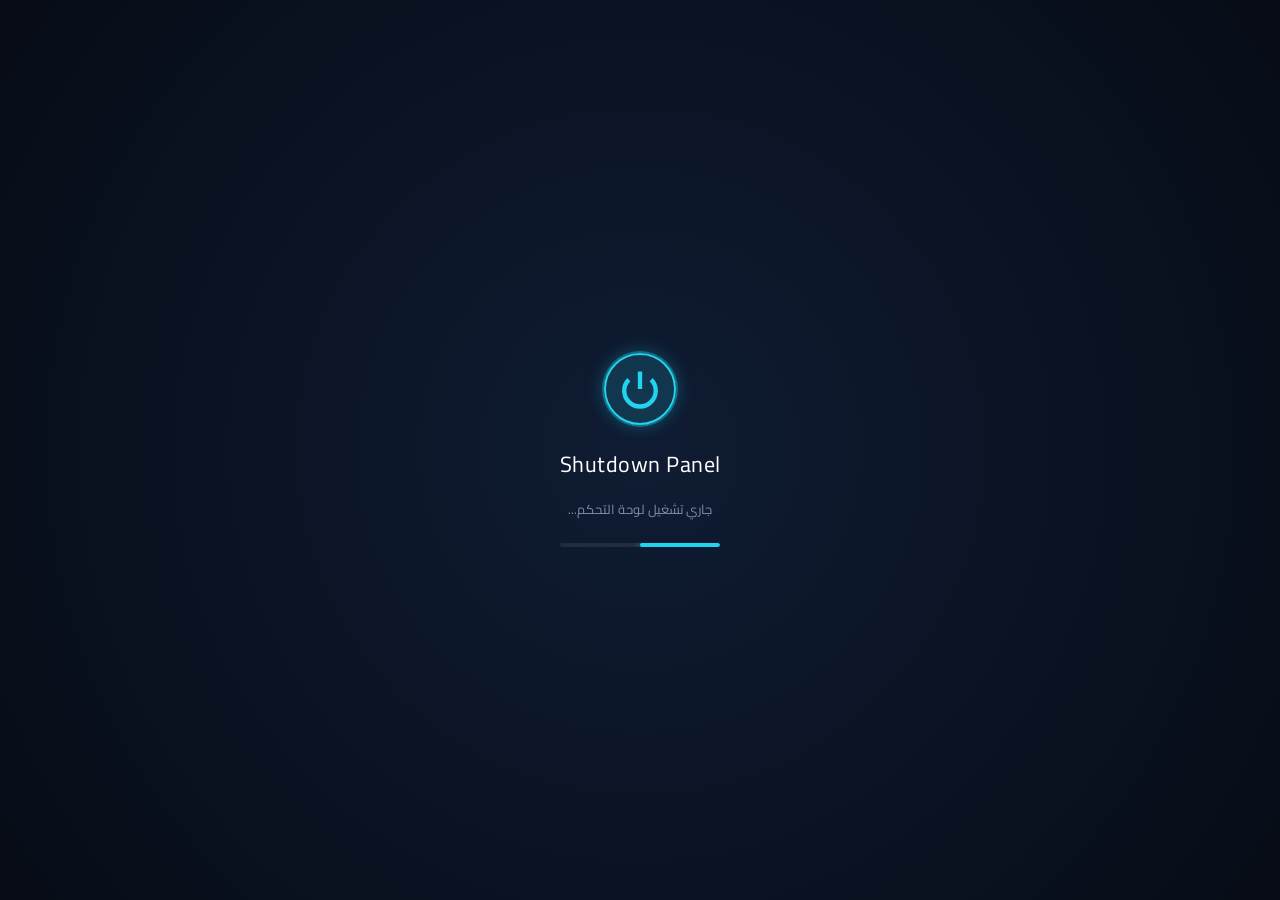
==== commit dd6db398: "fix(ui): restore missing controls, translation coverage and drag support - index.html: re-add the ca" ====
--- a/gui/web/index.html
+++ b/gui/web/index.html
@@ -28,7 +28,7 @@
       
       <!-- Titlebar -->
       <div class="window-titlebar">
-        <div class="brand-section">
+        <div class="brand-section pywebview-drag-region">
           <div class="brand-logo-icon">
             <span id="brandPowerIcon"></span>
           </div>
@@ -142,6 +142,9 @@
                 <button class="ghost-btn" id="btnPauseResume">
                   <span id="cdPauseIcon"></span> <span id="lblBtnPause">إيقاف مؤقت</span>
                 </button>
+                <button class="ghost-btn danger" id="btnCancelTimer">
+                  <span>✖</span> <span id="lblBtnCancel">إلغاء العد التنازلي</span>
+                </button>
               </div>
             </div>
 
@@ -204,12 +207,18 @@
               <div style="display: grid; grid-template-columns: 1fr 1fr; gap: 10px;">
                 <div>
                   <label class="field-label" style="font-size: 11px;" id="lblUsername">اسم المستخدم</label>
-                  <input type="text" id="inputRemoteUsername" value="admin" class="large-select-box" style="font-size: 13px; padding: 8px 10px; width: 100%; color: var(--text);" autocomplete="off" />
+                  <input type="text" id="inputRemoteUsername" class="large-select-box" style="font-size: 13px; padding: 8px 10px; width: 100%; color: var(--text);" autocomplete="username" placeholder="admin" />
                 </div>
                 <div>
                   <label class="field-label" style="font-size: 11px;" id="lblPassword">كلمة المرور</label>
-                  <input type="text" id="inputRemotePassword" value="admin" class="large-select-box" style="font-size: 13px; padding: 8px 10px; width: 100%; color: var(--text);" autocomplete="off" />
+                  <input type="password" id="inputRemotePassword" class="large-select-box" style="font-size: 13px; padding: 8px 10px; width: 100%; color: var(--text);" autocomplete="new-password" placeholder="••••••••" />
                 </div>
+              </div>
+              <div style="margin-top: 10px; display: flex; align-items: center; gap: 8px; flex-wrap: wrap;">
+                <span id="lblTokenTitle" style="font-size: 11px; color: var(--muted);">رمز الوصول</span>
+                <code id="remoteTokenVal" style="font-size: 12px; color: var(--cyan); background: var(--panel-2); border-radius: 6px; padding: 3px 8px; letter-spacing: 1px;">------</code>
+                <button class="ghost-btn" id="btnCopyToken" style="font-size: 11px; padding: 3px 8px;">📋 نسخ</button>
+                <button class="ghost-btn" id="btnRotateToken" style="font-size: 11px; padding: 3px 8px;">🔄 تجديد</button>
               </div>
               <div id="remoteUrls" style="font-size: 12px; color: var(--cyan); margin-top: 10px; font-family: monospace; word-break: break-all;"></div>
             </div>
